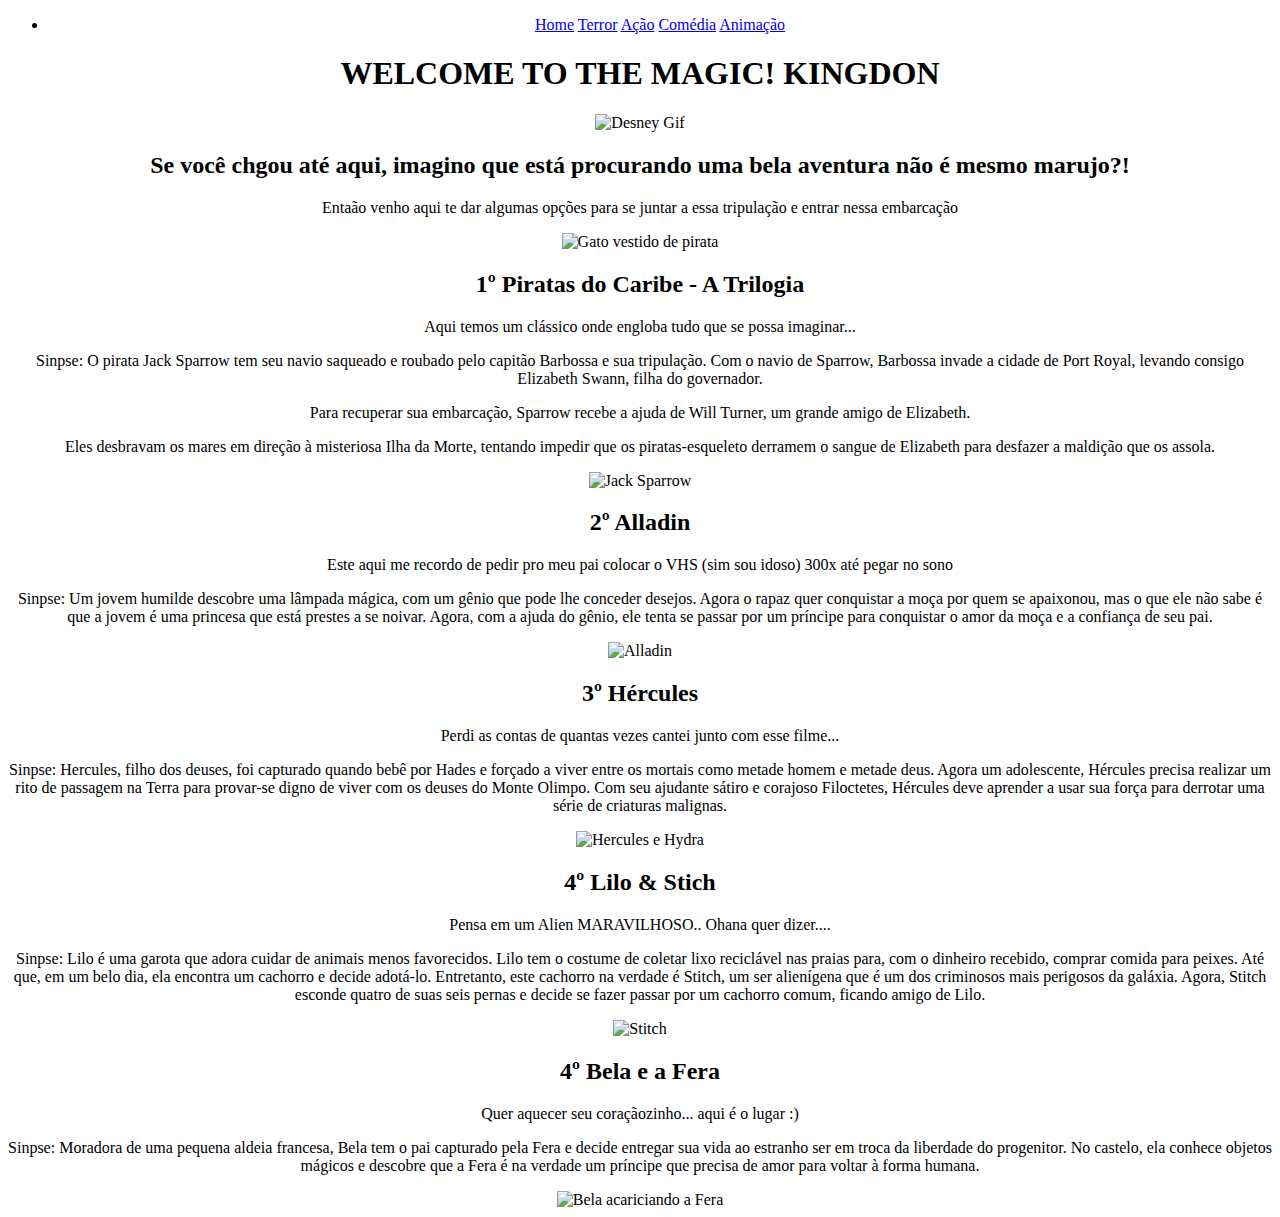
==== Dica de Filmes/animation.html @ 57557861 "Exercícios de html" ====
<!DOCTYPE html>
<html lang="pt-br">
<head>
    <meta charset="UTF-8">
    <meta http-equiv="X-UA-Compatible" content="IE=edge">
    <meta name="viewport" content="width=device-width, initial-scale=1.0">
    <title>Terror</title>
</head>
<body>
    <div align = "center"> 
        <ul>
            <li>
                <a href="indexmovie.html">Home</a>
            
                <a href="terror.html">Terror</a>
            
                <a href="action.html">Ação</a>
            
                <a href="comedia.html">Comédia</a>
            
                <a href="animation.html">Animação</a>
            </li>
        </div>
        <div align = "center">
     <h1>WELCOME TO THE MAGIC! KINGDON</h1>  
     <img src="assets/img/Disney.gif" alt="Desney Gif"> 

     <h2>Se você chgou até aqui, imagino que está procurando uma bela aventura não é mesmo marujo?!</h2>
     <p>Entaão venho aqui te dar algumas opções para se juntar a essa tripulação e entrar nessa embarcação </p>
        <img src="assets/img/gato pirata.gif" alt="Gato vestido de pirata">

        <h2>1º Piratas do Caribe - A Trilogia</h2>
        
        <p>Aqui temos um clássico onde engloba tudo que se possa imaginar...</p>

        <p>Sinpse: O pirata Jack Sparrow tem seu navio saqueado e roubado pelo capitão
        Barbossa e sua tripulação. Com o navio de Sparrow, Barbossa invade a cidade de Port Royal, levando consigo 
        Elizabeth Swann, filha do governador. 
        <p> Para recuperar sua embarcação, Sparrow recebe a ajuda de Will Turner, 
        um grande amigo de Elizabeth.</p>
         Eles desbravam os mares em direção à misteriosa Ilha da Morte, tentando 
        impedir que os piratas-esqueleto derramem o sangue de Elizabeth para desfazer a maldição que os assola.</p>

        <img src="assets/img/Jack.gif" alt="Jack Sparrow">

        <h2>2º Alladin </h2>
        
        <p>Este aqui me recordo de pedir pro meu pai colocar o VHS (sim sou idoso) 300x até pegar no sono</p>

        <p>Sinpse: Um jovem humilde descobre uma lâmpada mágica, com um gênio 
            que pode lhe conceder desejos. Agora o rapaz quer conquistar a moça 
            por quem se apaixonou, mas o que ele não sabe é que a jovem é uma princesa 
            que está prestes a se noivar. Agora, com a ajuda do gênio, ele tenta se passar por um príncipe para
            conquistar o amor da moça e a confiança de seu pai.</p>

        <img src="assets/img/aladdin-gif-animation-67.gif" alt="Alladin">

        <h2>3º Hércules </h2>
        
        <p>Perdi as contas de quantas vezes cantei junto com esse filme... </p>

        <p>Sinpse: Hercules, filho dos deuses, foi capturado quando bebê por Hades e forçado a viver entre os mortais
             como metade homem e metade deus. Agora um adolescente, Hércules precisa realizar um rito de 
             passagem na Terra para provar-se digno de viver com os deuses do Monte Olimpo. Com seu ajudante sátiro e
              corajoso Filoctetes, 
            Hércules deve aprender a usar sua força para derrotar uma série de criaturas malignas.</p>

        <img src="assets/img/hydra-hercules.gif " alt="Hercules e Hydra">

        <h2>4º Lilo & Stich</h2>
        
        <p>Pensa em um Alien MARAVILHOSO.. Ohana quer dizer....</p>

        <p>Sinpse: Lilo é uma garota que adora cuidar de animais menos favorecidos.
             Lilo tem o costume de coletar lixo reciclável nas praias para, com o dinheiro recebido, 
             comprar comida para peixes. Até que, em um belo dia, ela encontra um cachorro e decide adotá-lo. 
             Entretanto, este cachorro na verdade é Stitch, um ser alienígena que é um dos criminosos 
             mais perigosos da galáxia. Agora, Stitch esconde 
            quatro de suas seis pernas e decide se fazer passar por um cachorro comum, ficando amigo de Lilo.</p>

        <img src="assets/img/Stitch2.gif" alt="Stitch">

        <h2>4º Bela e a Fera</h2>
        
        <p>Quer aquecer seu coraçãozinho... aqui é o lugar :)</p>

        <p>Sinpse: Moradora de uma pequena aldeia francesa, Bela tem o pai capturado pela 
            Fera e decide entregar sua vida ao estranho ser em troca da liberdade do progenitor. 
            No castelo, ela conhece objetos mágicos e descobre que a 
            Fera é na verdade um príncipe que precisa de amor para voltar à forma humana.</p>

        <img src="assets/img/BelaeaFer.gif" alt="Bela acariciando a Fera">
</div>
</body>
</html>
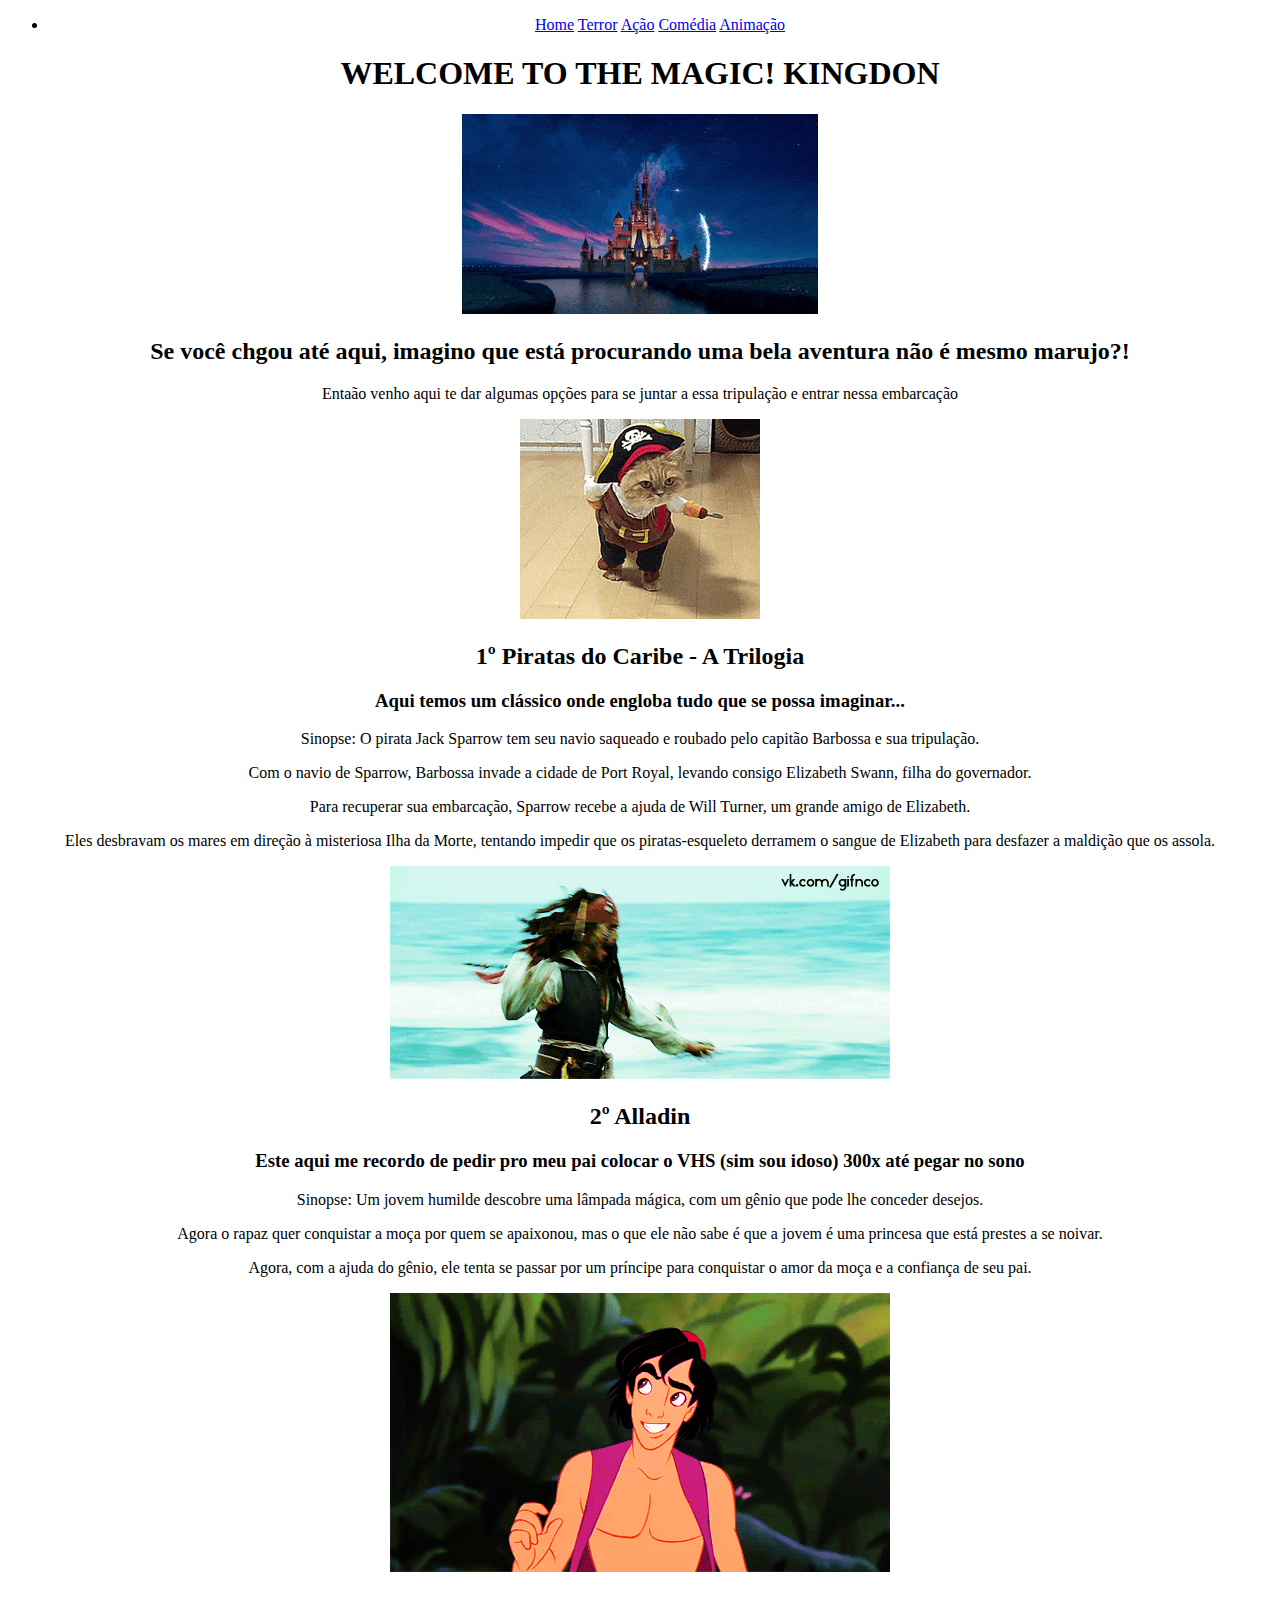
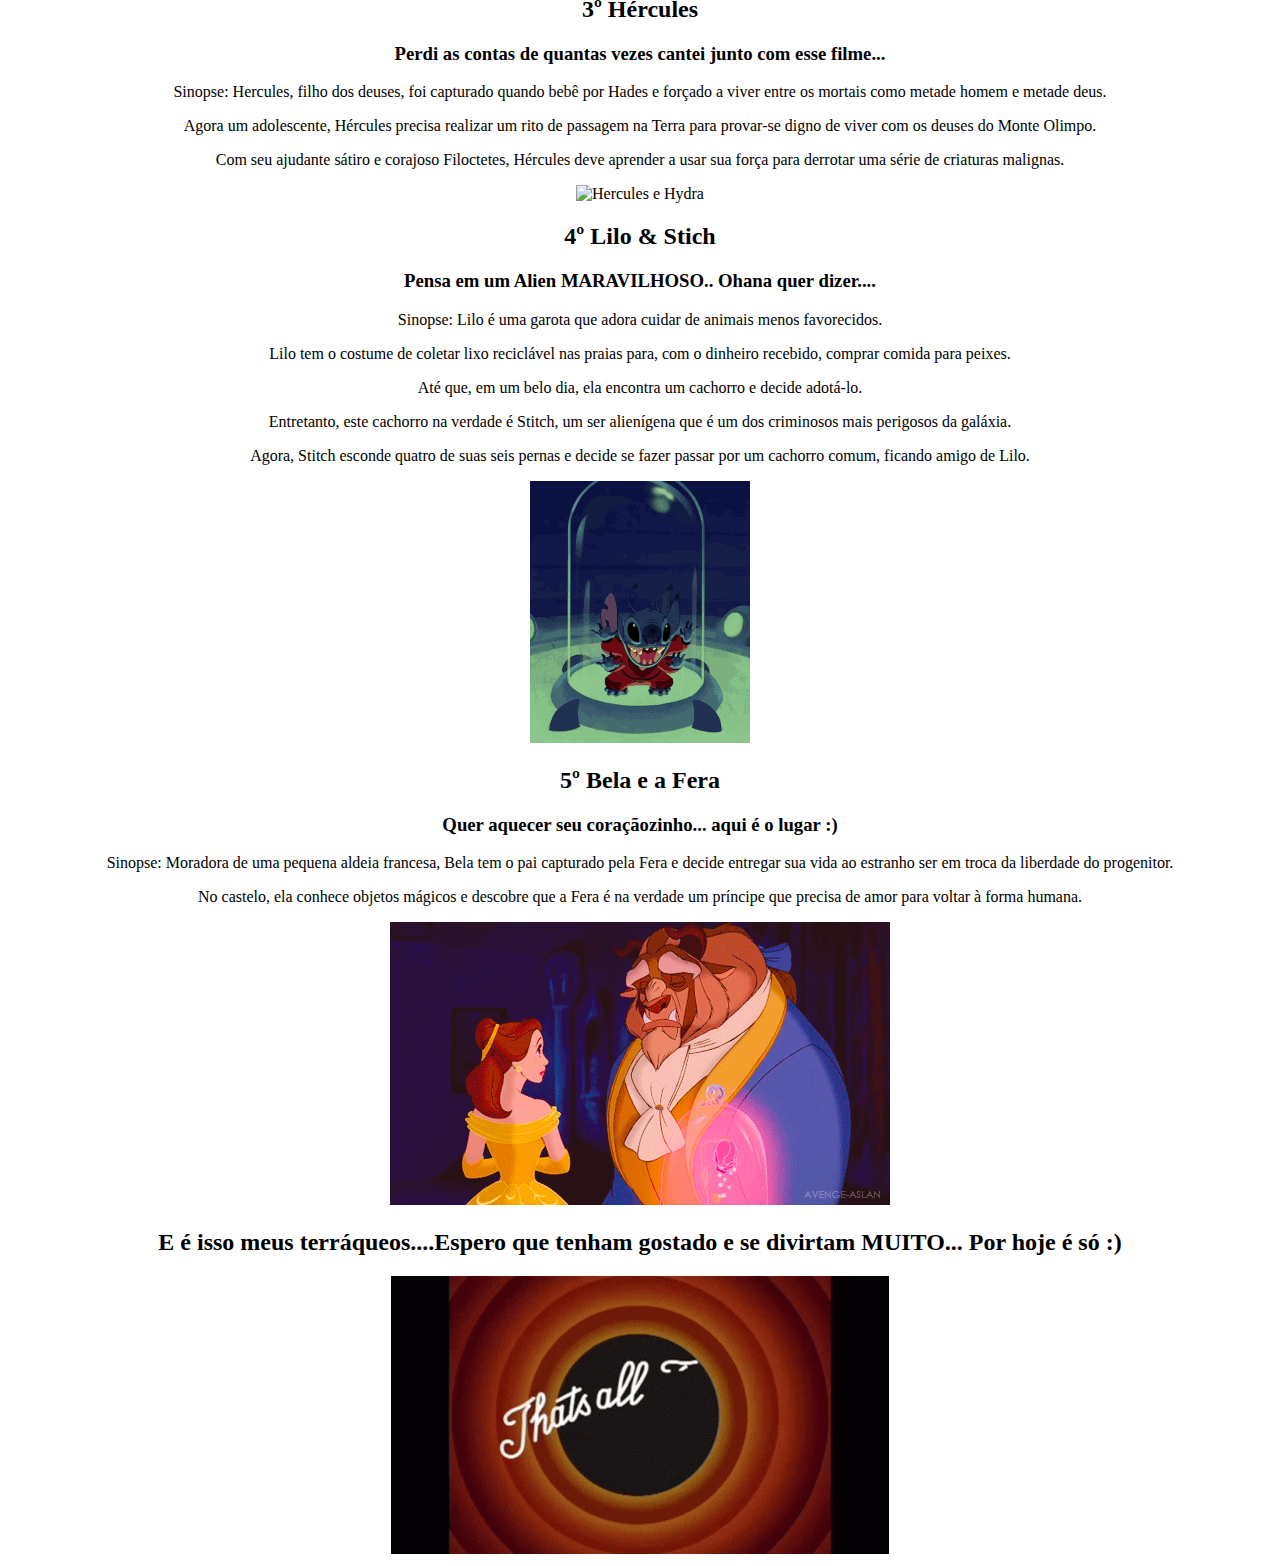
==== commit 277dffad: "Exe Html" ====
--- a/Dica de Filmes/animation.html
+++ b/Dica de Filmes/animation.html
@@ -4,7 +4,7 @@
     <meta charset="UTF-8">
     <meta http-equiv="X-UA-Compatible" content="IE=edge">
     <meta name="viewport" content="width=device-width, initial-scale=1.0">
-    <title>Terror</title>
+    <title>Animação</title>
 </head>
 <body>
     <div align = "center"> 
@@ -23,7 +23,7 @@
         </div>
         <div align = "center">
      <h1>WELCOME TO THE MAGIC! KINGDON</h1>  
-     <img src="assets/img/Disney.gif" alt="Desney Gif"> 
+     <img src="assets/img/Disney.gif" alt="Disney Gif"> 
 
      <h2>Se você chgou até aqui, imagino que está procurando uma bela aventura não é mesmo marujo?!</h2>
      <p>Entaão venho aqui te dar algumas opções para se juntar a essa tripulação e entrar nessa embarcação </p>
@@ -31,11 +31,11 @@
 
         <h2>1º Piratas do Caribe - A Trilogia</h2>
         
-        <p>Aqui temos um clássico onde engloba tudo que se possa imaginar...</p>
+        <h3>Aqui temos um clássico onde engloba tudo que se possa imaginar...</h3>
 
-        <p>Sinpse: O pirata Jack Sparrow tem seu navio saqueado e roubado pelo capitão
-        Barbossa e sua tripulação. Com o navio de Sparrow, Barbossa invade a cidade de Port Royal, levando consigo 
-        Elizabeth Swann, filha do governador. 
+        <p>Sinopse: O pirata Jack Sparrow tem seu navio saqueado e roubado pelo capitão
+        Barbossa e sua tripulação. <p> Com o navio de Sparrow, Barbossa invade a cidade de Port Royal, levando consigo 
+        Elizabeth Swann, filha do governador. </p>
         <p> Para recuperar sua embarcação, Sparrow recebe a ajuda de Will Turner, 
         um grande amigo de Elizabeth.</p>
          Eles desbravam os mares em direção à misteriosa Ilha da Morte, tentando 
@@ -45,51 +45,59 @@
 
         <h2>2º Alladin </h2>
         
-        <p>Este aqui me recordo de pedir pro meu pai colocar o VHS (sim sou idoso) 300x até pegar no sono</p>
+        <h3>Este aqui me recordo de pedir pro meu pai colocar o VHS (sim sou idoso) 300x até pegar no sono</h3>
 
-        <p>Sinpse: Um jovem humilde descobre uma lâmpada mágica, com um gênio 
-            que pode lhe conceder desejos. Agora o rapaz quer conquistar a moça 
+        <p>Sinopse: Um jovem humilde descobre uma lâmpada mágica, com um gênio 
+            que pode lhe conceder desejos. <p> Agora o rapaz quer conquistar a moça 
             por quem se apaixonou, mas o que ele não sabe é que a jovem é uma princesa 
-            que está prestes a se noivar. Agora, com a ajuda do gênio, ele tenta se passar por um príncipe para
+            que está prestes a se noivar.</p> 
+            <p> Agora, com a ajuda do gênio, ele tenta se passar por um príncipe para
             conquistar o amor da moça e a confiança de seu pai.</p>
 
         <img src="assets/img/aladdin-gif-animation-67.gif" alt="Alladin">
 
         <h2>3º Hércules </h2>
         
-        <p>Perdi as contas de quantas vezes cantei junto com esse filme... </p>
+        <h3>Perdi as contas de quantas vezes cantei junto com esse filme... </h3>
 
-        <p>Sinpse: Hercules, filho dos deuses, foi capturado quando bebê por Hades e forçado a viver entre os mortais
-             como metade homem e metade deus. Agora um adolescente, Hércules precisa realizar um rito de 
-             passagem na Terra para provar-se digno de viver com os deuses do Monte Olimpo. Com seu ajudante sátiro e
-              corajoso Filoctetes, 
+        <p>Sinopse: Hercules, filho dos deuses, foi capturado quando bebê por Hades e forçado a viver entre os mortais
+             como metade homem e metade deus. <p> Agora um adolescente, Hércules precisa realizar um rito de 
+             passagem na Terra para provar-se digno de viver com os deuses do Monte Olimpo. </p>
+             Com seu ajudante sátiro e corajoso Filoctetes, 
             Hércules deve aprender a usar sua força para derrotar uma série de criaturas malignas.</p>
 
         <img src="assets/img/hydra-hercules.gif " alt="Hercules e Hydra">
 
         <h2>4º Lilo & Stich</h2>
         
-        <p>Pensa em um Alien MARAVILHOSO.. Ohana quer dizer....</p>
+        <h3>Pensa em um Alien MARAVILHOSO.. Ohana quer dizer....</h3>
 
-        <p>Sinpse: Lilo é uma garota que adora cuidar de animais menos favorecidos.
+        <p>Sinopse: Lilo é uma garota que adora cuidar de animais menos favorecidos. <p>
              Lilo tem o costume de coletar lixo reciclável nas praias para, com o dinheiro recebido, 
-             comprar comida para peixes. Até que, em um belo dia, ela encontra um cachorro e decide adotá-lo. 
-             Entretanto, este cachorro na verdade é Stitch, um ser alienígena que é um dos criminosos 
-             mais perigosos da galáxia. Agora, Stitch esconde 
+             comprar comida para peixes.</p>
+             <p> 
+            Até que, em um belo dia, ela encontra um cachorro e decide adotá-lo.
+            </p> 
+             <p> Entretanto, este cachorro na verdade é Stitch, um ser alienígena que é um dos criminosos 
+             mais perigosos da galáxia.</p> 
+             <p> Agora, Stitch esconde 
             quatro de suas seis pernas e decide se fazer passar por um cachorro comum, ficando amigo de Lilo.</p>
 
         <img src="assets/img/Stitch2.gif" alt="Stitch">
 
-        <h2>4º Bela e a Fera</h2>
+        <h2>5º Bela e a Fera</h2>
         
-        <p>Quer aquecer seu coraçãozinho... aqui é o lugar :)</p>
+        <h3>Quer aquecer seu coraçãozinho... aqui é o lugar :)</h3>
 
-        <p>Sinpse: Moradora de uma pequena aldeia francesa, Bela tem o pai capturado pela 
-            Fera e decide entregar sua vida ao estranho ser em troca da liberdade do progenitor. 
-            No castelo, ela conhece objetos mágicos e descobre que a 
+        <p>Sinopse: Moradora de uma pequena aldeia francesa, Bela tem o pai capturado pela 
+            Fera e decide entregar sua vida ao estranho ser em troca da liberdade do progenitor. <p>
+            </p>No castelo, ela conhece objetos mágicos e descobre que a 
             Fera é na verdade um príncipe que precisa de amor para voltar à forma humana.</p>
 
         <img src="assets/img/BelaeaFer.gif" alt="Bela acariciando a Fera">
+
+        <h2>E é isso meus terráqueos....Espero que tenham gostado e se divirtam MUITO... Por hoje é só :)</h2>
+        <img src="assets/img/thats-all-folks.gif" alt="Por hoje é só pessoal Looney Toones">
 </div>
 </body>
 </html>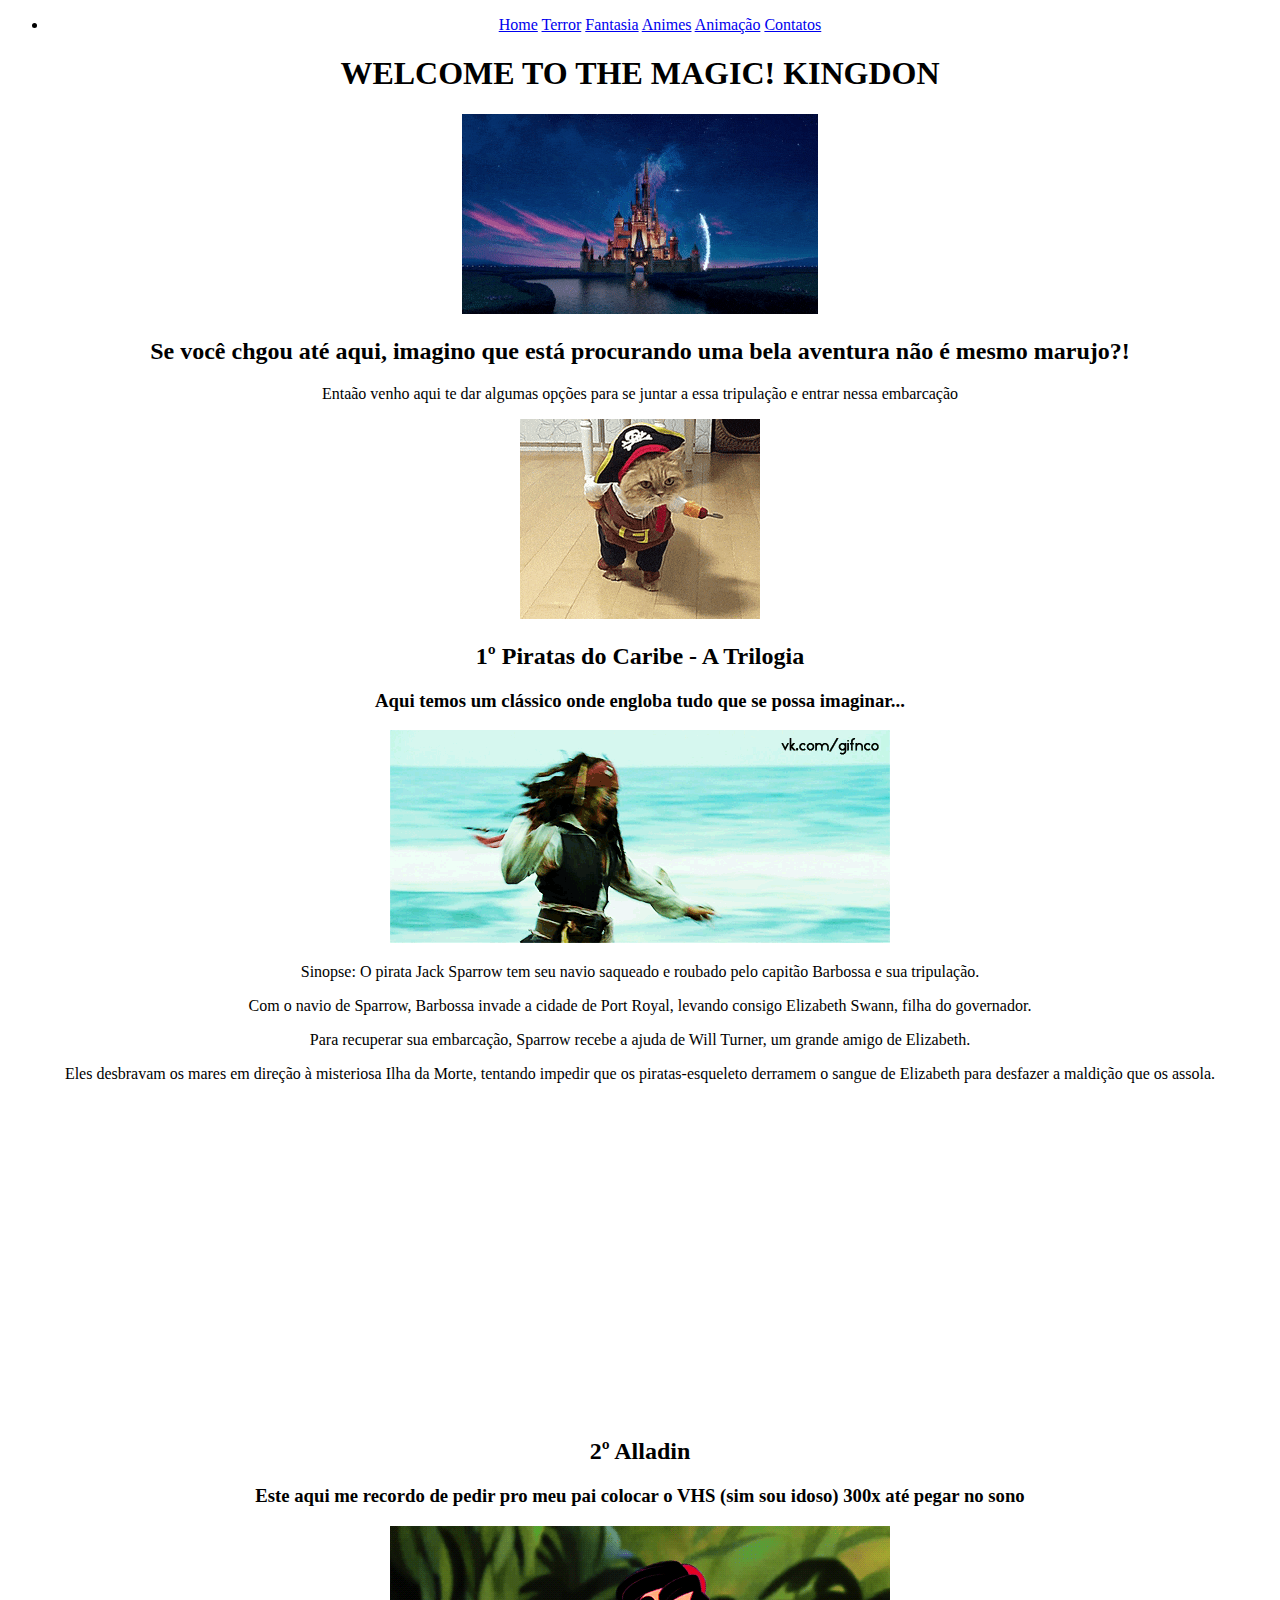
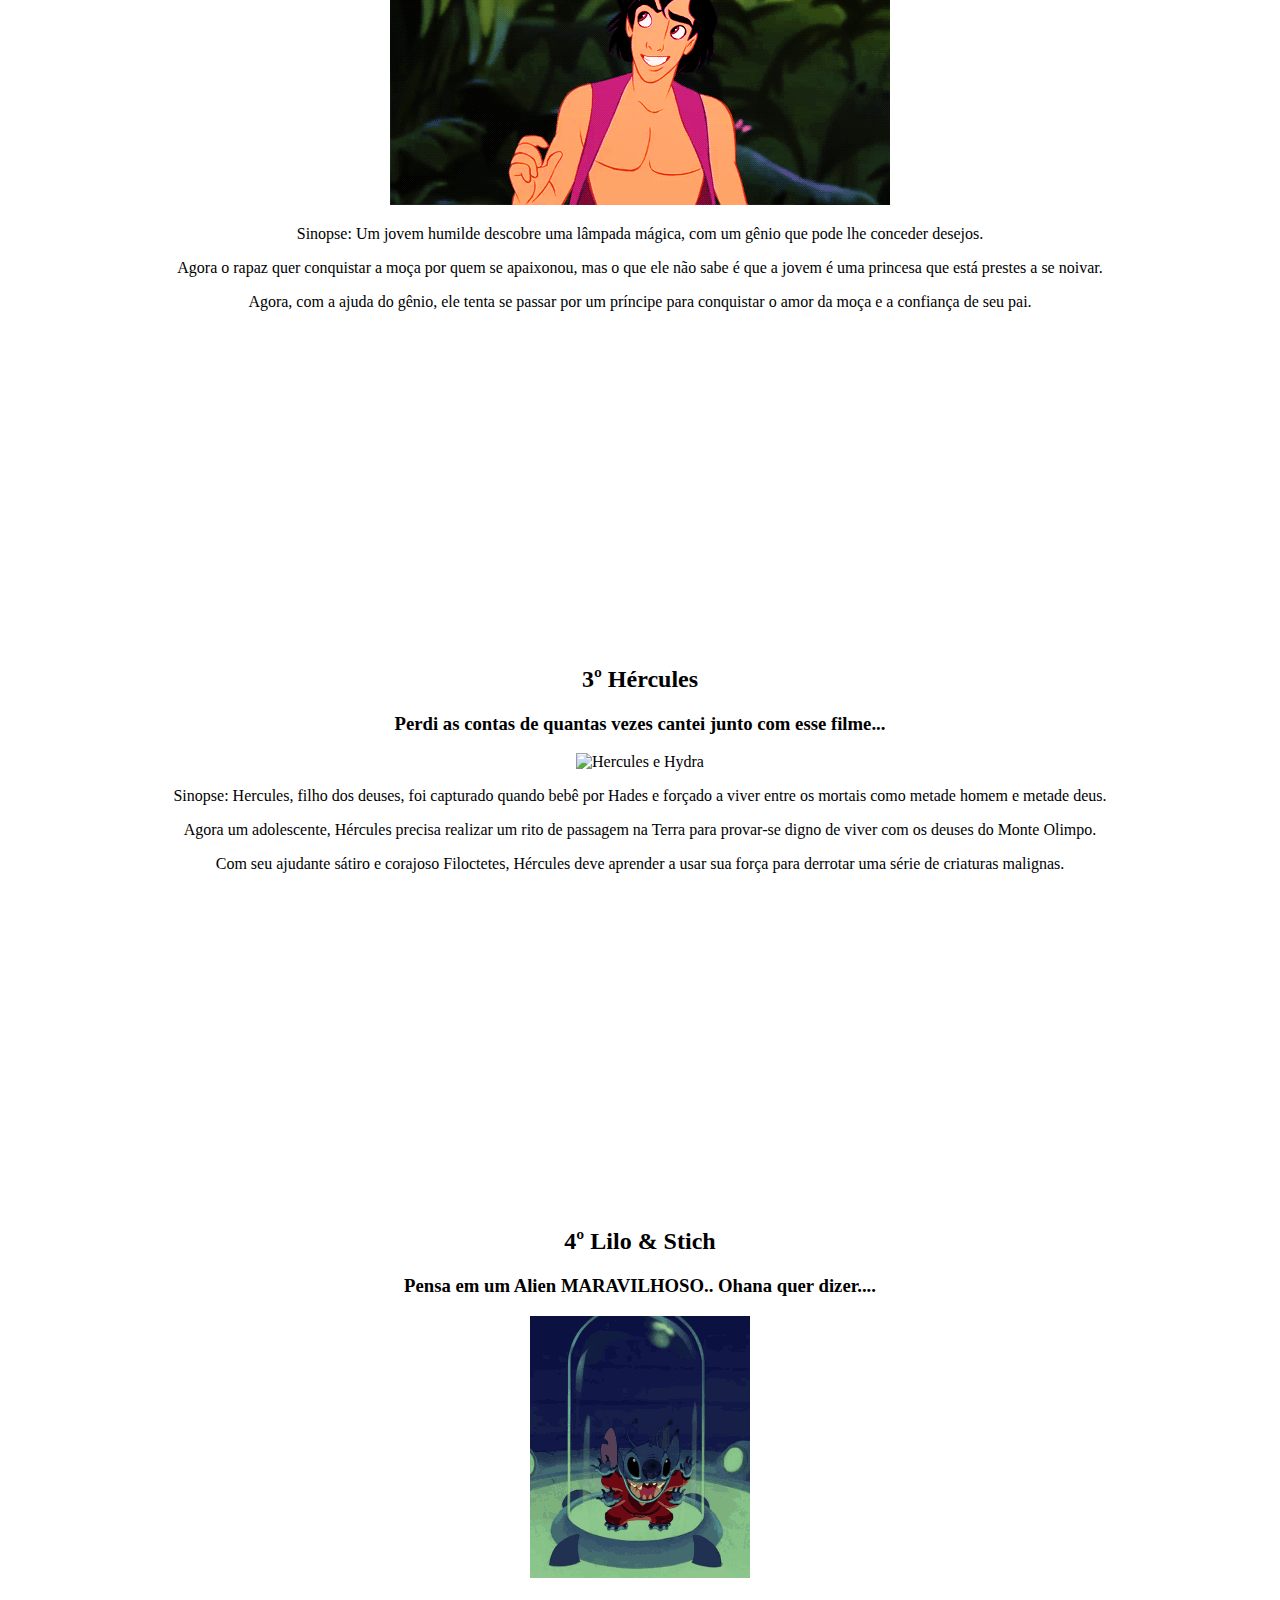
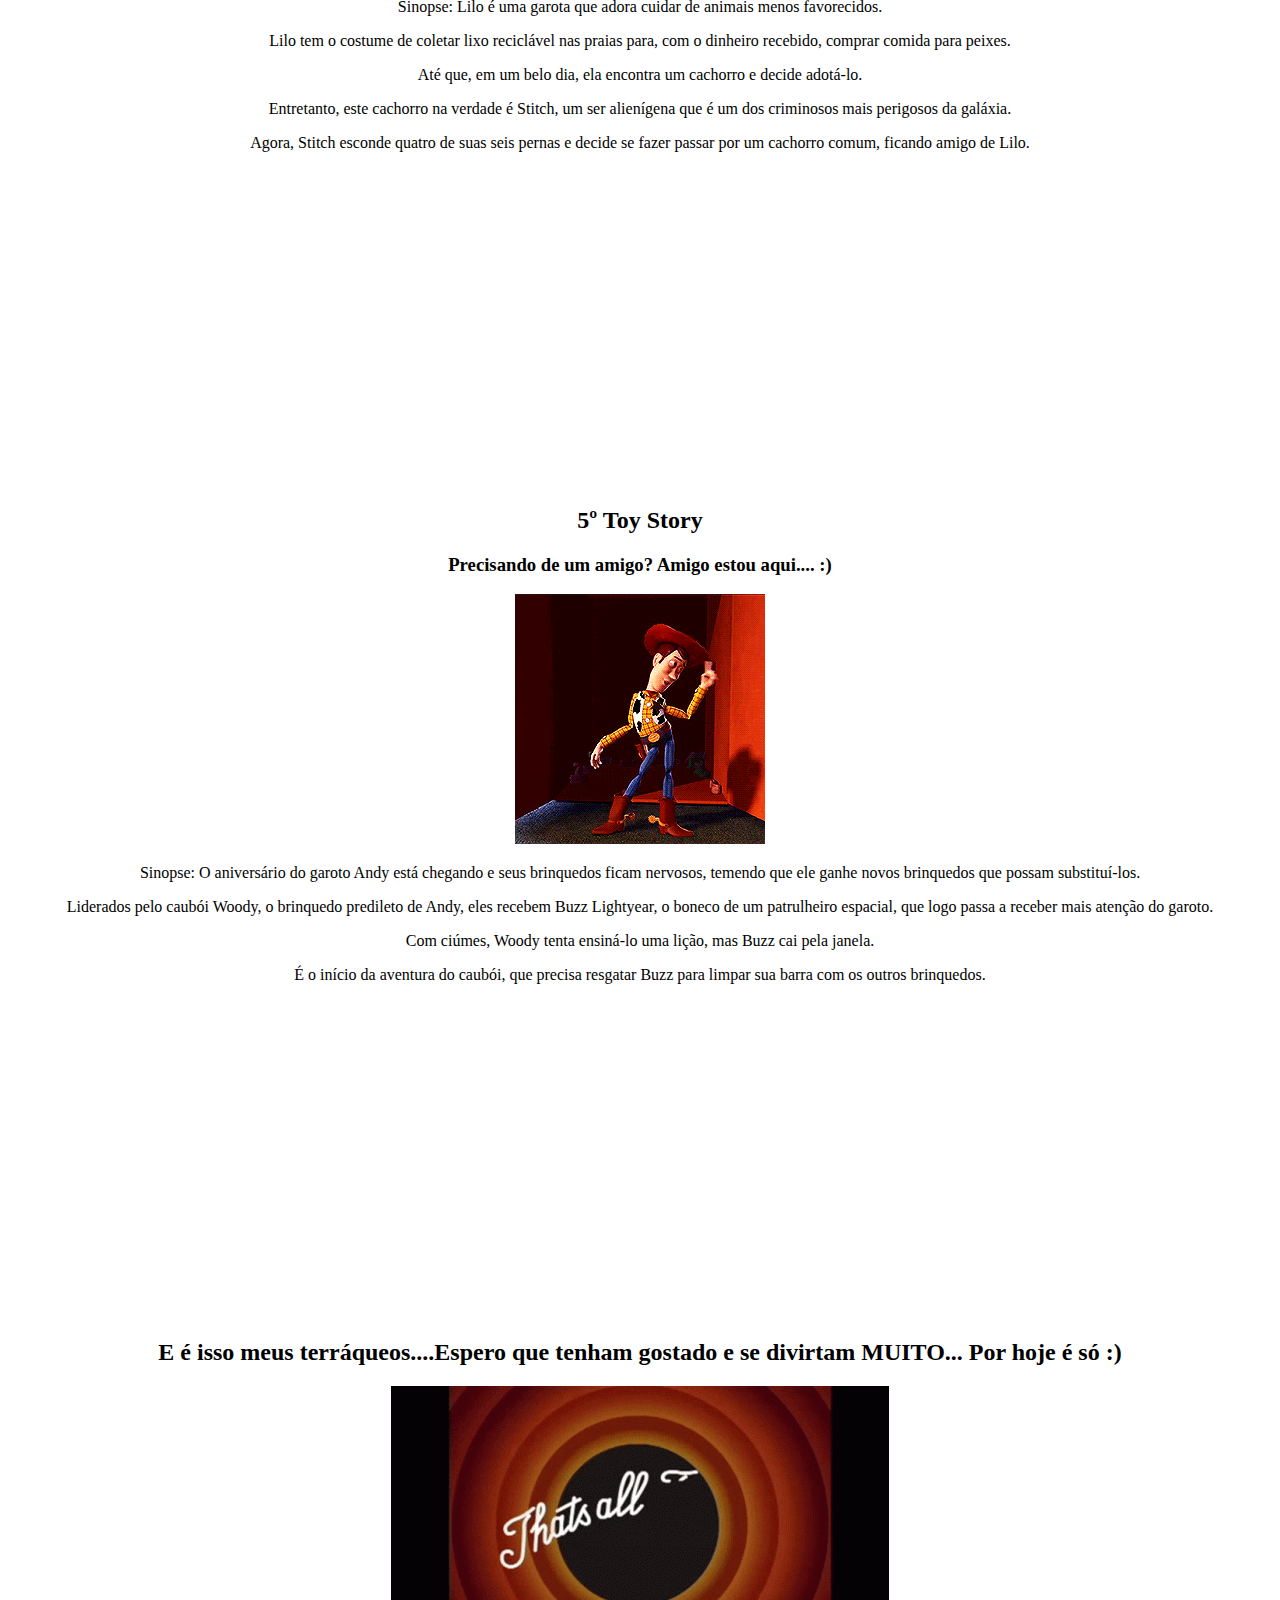
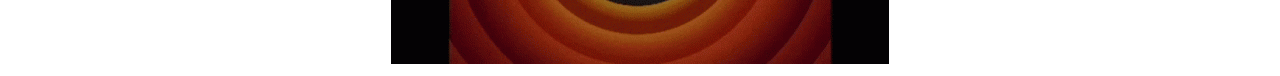
==== commit fa233615: "Implementação de todo o estilo do Siite utilizando CSS puro" ====
--- a/Dica de Filmes/animation.html
+++ b/Dica de Filmes/animation.html
@@ -11,42 +11,48 @@
         <ul>
             <li>
                 <a href="indexmovie.html">Home</a>
-            
+        
                 <a href="terror.html">Terror</a>
             
-                <a href="action.html">Ação</a>
+                <a href="fantasia.html">Fantasia</a>
             
-                <a href="comedia.html">Comédia</a>
+                <a href="animes.html">Animes</a>
             
                 <a href="animation.html">Animação</a>
+    
+                <a href="contatos.html"> Contatos</a>
             </li>
         </div>
         <div align = "center">
-     <h1>WELCOME TO THE MAGIC! KINGDON</h1>  
-     <img src="assets/img/Disney.gif" alt="Disney Gif"> 
+    <h1>WELCOME TO THE MAGIC! KINGDON</h1>  
+    <img src="assets/img/Disney.gif" alt="Disney Gif"> 
 
-     <h2>Se você chgou até aqui, imagino que está procurando uma bela aventura não é mesmo marujo?!</h2>
-     <p>Entaão venho aqui te dar algumas opções para se juntar a essa tripulação e entrar nessa embarcação </p>
+    <h2>Se você chgou até aqui, imagino que está procurando uma bela aventura não é mesmo marujo?!</h2>
+    <p>Entaão venho aqui te dar algumas opções para se juntar a essa tripulação e entrar nessa embarcação </p>
         <img src="assets/img/gato pirata.gif" alt="Gato vestido de pirata">
 
         <h2>1º Piratas do Caribe - A Trilogia</h2>
         
         <h3>Aqui temos um clássico onde engloba tudo que se possa imaginar...</h3>
-
+            
+        <img src="assets/img/Jack.gif" alt="Jack Sparrow">
         <p>Sinopse: O pirata Jack Sparrow tem seu navio saqueado e roubado pelo capitão
         Barbossa e sua tripulação. <p> Com o navio de Sparrow, Barbossa invade a cidade de Port Royal, levando consigo 
         Elizabeth Swann, filha do governador. </p>
         <p> Para recuperar sua embarcação, Sparrow recebe a ajuda de Will Turner, 
         um grande amigo de Elizabeth.</p>
-         Eles desbravam os mares em direção à misteriosa Ilha da Morte, tentando 
+        Eles desbravam os mares em direção à misteriosa Ilha da Morte, tentando 
         impedir que os piratas-esqueleto derramem o sangue de Elizabeth para desfazer a maldição que os assola.</p>
-
-        <img src="assets/img/Jack.gif" alt="Jack Sparrow">
+        <iframe width="560" 
+        height="315" 
+        src="https://www.youtube.com/embed/DGnatLS9Ohw" 
+        title="YouTube video player" frameborder="0" allow="accelerometer; autoplay; clipboard-write; encrypted-media; gyroscope; picture-in-picture" 
+        allowfullscreen></iframe>
 
         <h2>2º Alladin </h2>
         
         <h3>Este aqui me recordo de pedir pro meu pai colocar o VHS (sim sou idoso) 300x até pegar no sono</h3>
-
+        <img src="assets/img/aladdin-gif-animation-67.gif" alt="Alladin">
         <p>Sinopse: Um jovem humilde descobre uma lâmpada mágica, com um gênio 
             que pode lhe conceder desejos. <p> Agora o rapaz quer conquistar a moça 
             por quem se apaixonou, mas o que ele não sabe é que a jovem é uma princesa 
@@ -54,47 +60,67 @@
             <p> Agora, com a ajuda do gênio, ele tenta se passar por um príncipe para
             conquistar o amor da moça e a confiança de seu pai.</p>
 
-        <img src="assets/img/aladdin-gif-animation-67.gif" alt="Alladin">
+            <iframe width="560" 
+            height="315" 
+            src="https://www.youtube.com/embed/jkdYkE1xgqQ" 
+            title="YouTube video player" 
+            frameborder="0" 
+            allow="accelerometer; autoplay; clipboard-write; encrypted-media; gyroscope; picture-in-picture" 
+            allowfullscreen></iframe>
 
         <h2>3º Hércules </h2>
         
         <h3>Perdi as contas de quantas vezes cantei junto com esse filme... </h3>
-
+                
+        <img src="assets/img/hydra-hercules.gif " alt="Hercules e Hydra">
         <p>Sinopse: Hercules, filho dos deuses, foi capturado quando bebê por Hades e forçado a viver entre os mortais
-             como metade homem e metade deus. <p> Agora um adolescente, Hércules precisa realizar um rito de 
-             passagem na Terra para provar-se digno de viver com os deuses do Monte Olimpo. </p>
-             Com seu ajudante sátiro e corajoso Filoctetes, 
+            como metade homem e metade deus. <p> Agora um adolescente, Hércules precisa realizar um rito de 
+            passagem na Terra para provar-se digno de viver com os deuses do Monte Olimpo. </p>
+            Com seu ajudante sátiro e corajoso Filoctetes, 
             Hércules deve aprender a usar sua força para derrotar uma série de criaturas malignas.</p>
-
-        <img src="assets/img/hydra-hercules.gif " alt="Hercules e Hydra">
+            <iframe width="560" 
+            height="315" 
+            src="https://www.youtube.com/embed/vlblxDGoGwo" 
+            title="YouTube video player" 
+            frameborder="0" 
+            allow="accelerometer; autoplay; clipboard-write; encrypted-media; gyroscope; picture-in-picture" 
+            allowfullscreen></iframe>
 
         <h2>4º Lilo & Stich</h2>
         
         <h3>Pensa em um Alien MARAVILHOSO.. Ohana quer dizer....</h3>
-
+        <img src="assets/img/Stitch2.gif" alt="Stitch">
         <p>Sinopse: Lilo é uma garota que adora cuidar de animais menos favorecidos. <p>
-             Lilo tem o costume de coletar lixo reciclável nas praias para, com o dinheiro recebido, 
-             comprar comida para peixes.</p>
-             <p> 
+            Lilo tem o costume de coletar lixo reciclável nas praias para, com o dinheiro recebido, 
+            comprar comida para peixes.</p>
+            <p> 
             Até que, em um belo dia, ela encontra um cachorro e decide adotá-lo.
             </p> 
-             <p> Entretanto, este cachorro na verdade é Stitch, um ser alienígena que é um dos criminosos 
-             mais perigosos da galáxia.</p> 
-             <p> Agora, Stitch esconde 
+            <p> Entretanto, este cachorro na verdade é Stitch, um ser alienígena que é um dos criminosos 
+                mais perigosos da galáxia.</p> 
+            <p> Agora, Stitch esconde 
             quatro de suas seis pernas e decide se fazer passar por um cachorro comum, ficando amigo de Lilo.</p>
+            <iframe width="560" 
+            height="315" 
+            src="https://www.youtube.com/embed/9OAC55UWAQs" 
+            title="YouTube video player" 
+            frameborder="0" 
+            allow="accelerometer; autoplay; clipboard-write; encrypted-media; gyroscope; picture-in-picture" 
+            allowfullscreen></iframe>
+        
 
-        <img src="assets/img/Stitch2.gif" alt="Stitch">
+        <h2>5º Toy Story</h2>
+        
+        <h3>Precisando de um amigo? Amigo estou aqui.... :)</h3>
+        <img src="assets/img/Woody.gif" alt="Woody sensualizando gif">
+        <p>Sinopse: O aniversário do garoto Andy está chegando e seus brinquedos ficam nervosos, temendo que ele ganhe novos brinquedos que possam substituí-los.</p>
+        <p> Liderados pelo caubói Woody, o brinquedo predileto de Andy, eles recebem Buzz Lightyear, o boneco de um patrulheiro espacial, que logo passa a receber mais atenção do garoto.</p> 
+        <p> Com ciúmes, Woody tenta ensiná-lo uma lição, mas Buzz cai pela janela. </p>
+        <p>  É o início da aventura do caubói, que precisa resgatar Buzz para limpar sua barra com os outros brinquedos.</p>
 
-        <h2>5º Bela e a Fera</h2>
         
-        <h3>Quer aquecer seu coraçãozinho... aqui é o lugar :)</h3>
 
-        <p>Sinopse: Moradora de uma pequena aldeia francesa, Bela tem o pai capturado pela 
-            Fera e decide entregar sua vida ao estranho ser em troca da liberdade do progenitor. <p>
-            </p>No castelo, ela conhece objetos mágicos e descobre que a 
-            Fera é na verdade um príncipe que precisa de amor para voltar à forma humana.</p>
-
-        <img src="assets/img/BelaeaFer.gif" alt="Bela acariciando a Fera">
+        <iframe width="560" height="315" src="https://www.youtube.com/embed/rNk1Wi8SvNc" title="YouTube video player" frameborder="0" allow="accelerometer; autoplay; clipboard-write; encrypted-media; gyroscope; picture-in-picture" allowfullscreen></iframe>
 
         <h2>E é isso meus terráqueos....Espero que tenham gostado e se divirtam MUITO... Por hoje é só :)</h2>
         <img src="assets/img/thats-all-folks.gif" alt="Por hoje é só pessoal Looney Toones">
